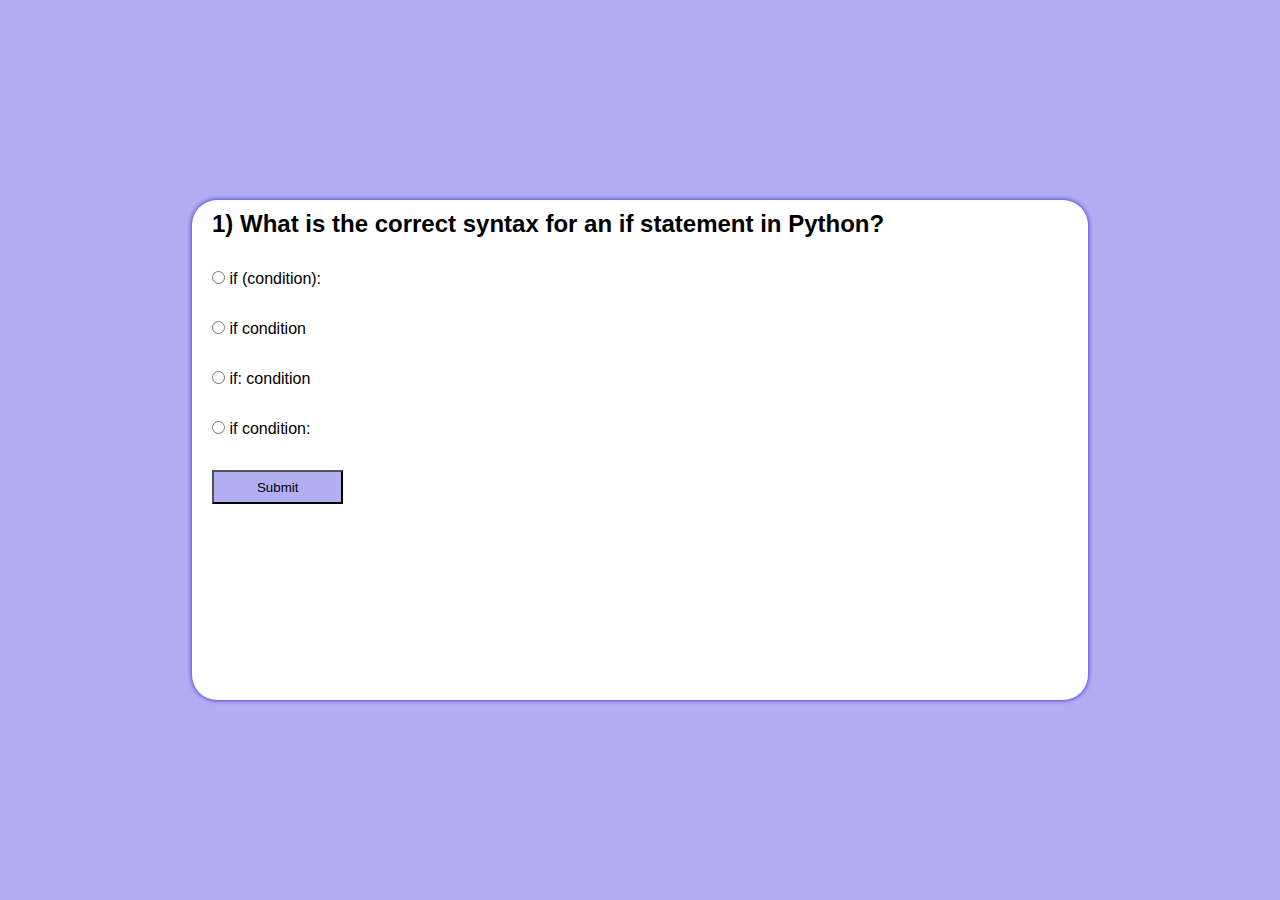
==== indexx.html @ 56655b99 "Create by Adwait and uploaded on git 12thFeb2023" ====
<!DOCTYPE html>

<html>

<head>
    <meta charset="utf-8">
    <meta http-equiv="X-UA-Compatible" content="IE=edge">
    <title>Quiz-Pop</title>
    <meta name="description" content="">
    <meta name="viewport" content="width=device-width, initial-scale=1">
    <link rel="stylesheet" href="css/styles.css">
</head>

<body>
    <div class="main">
        <img src="" alt="">
        <div class="box" id="box">
            <h2 id="quebox"></h2>
            <div class="row">
                <input class="options" type="radio" id="Option1" name="option">
                <label for="Option1"></label>

            </div>

            <div class="row">
                <input class="options" type="radio" id="Option2" name="option">
                <label for="Option2"></label>

            </div>

            <div class="row">
                <input class="options" type="radio" id="Option3" name="option">
                <label for="Option3"></label>

            </div>

            <div class="row">
                <input class="options" type="radio" id="Option4" name="option">
                <label for="Option4"></label>

            </div>


            <button class="nextbtn" id="submitt" onclick="submitQuiz()">Submit</button>



        </div>

    </div>

    <script src="./js/app.js"></script>


</body>

</html>
---- css/styles.css ----
* {
    padding: 0;
    margin: 0;
    box-sizing: border-box;
}

body {
    background-color: #b2aef2;
    font-family: arial;
}

.main {
    width: 100%;
    height: 100vh;
    display: flex;
    justify-content: center;
    align-items: center;
    flex-direction: column;
}

.box {
    width: 70%;
    height: 500px;
    box-shadow: 0px 0px 5px #301ad4;
    background-color: white;
    border-radius: 25px;
    padding-left: 20px;
    padding-top: 10px;
}

.row {
    width: 100%;
    margin: 2rem;
    margin-left: 0;
}

.nextbtn {
    width: 15%;
    height: 7%;
    background-color: #b2aef2;
}

.nextbtn:hover {
    background-color: white;
}

.Subsuccess {
    color: green;
    background-color: green;
}

.buts {
    width: 20%;
    height: 30%;
    padding: 30px;
    display: flex;
    justify-content: center;
    align-items: center;
    background-color: #b2aef2;
    color: white;
    margin-top: 45px;
    font-size: large;
    font-weight: 200;
    color: black;
    border-radius: 10px;
    border: black solid;
}

.butss {
    padding-left: 40%;
}

.buts:hover {
    background-color: white;
}

.imgooo {
    size: 50%;
}
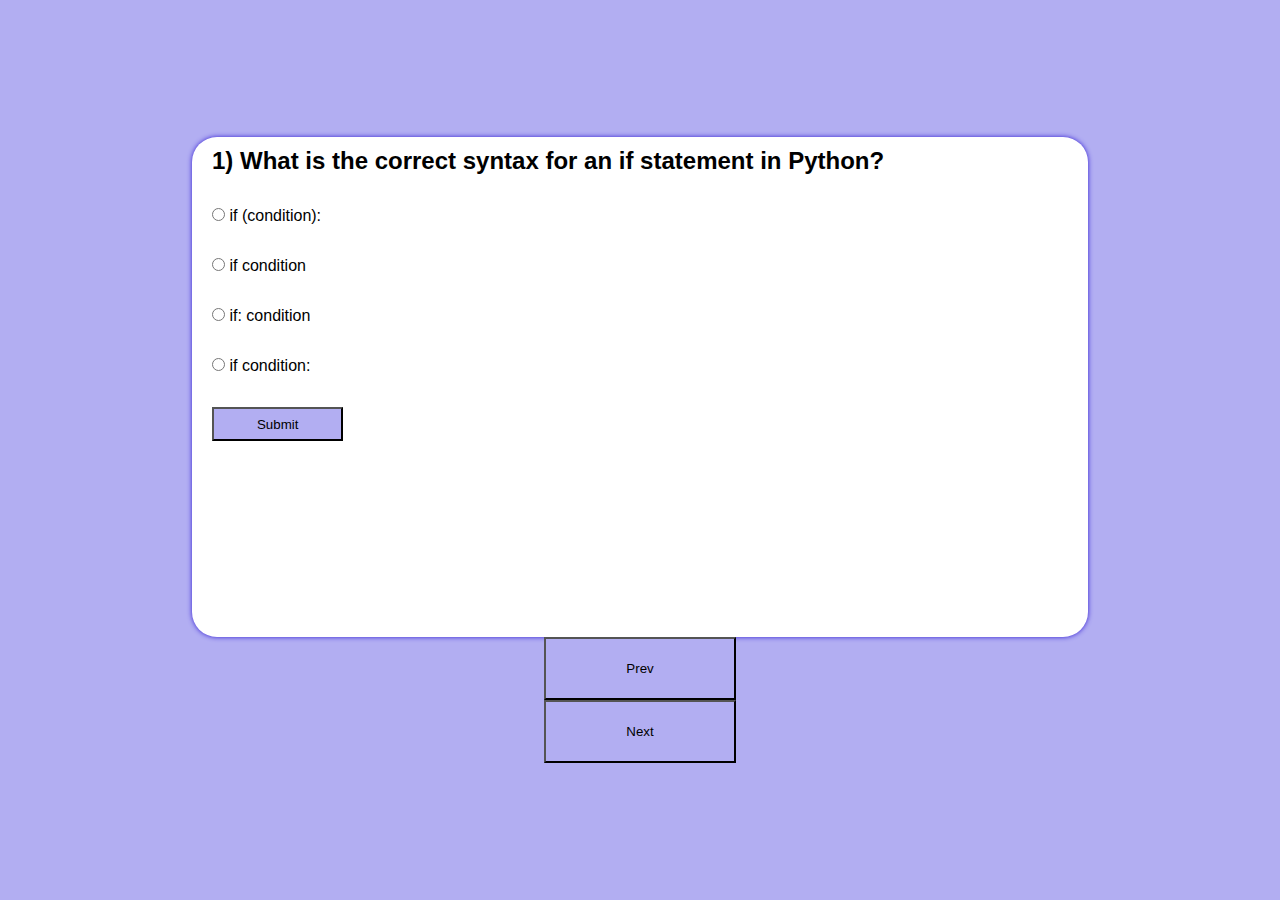
==== commit 02de3bd2: "Adwait added functionalities of previous, next page , also added functionality of local storage usin" ====
--- a/indexx.html
+++ b/indexx.html
@@ -46,7 +46,8 @@
 
 
         </div>
-
+        <button class="nextbtn" id="prev" onclick="prevque()">Prev</button>
+        <button class="nextbtn" id="prev" onclick="nextque()">Next</button>
     </div>
 
     <script src="./js/app.js"></script>
